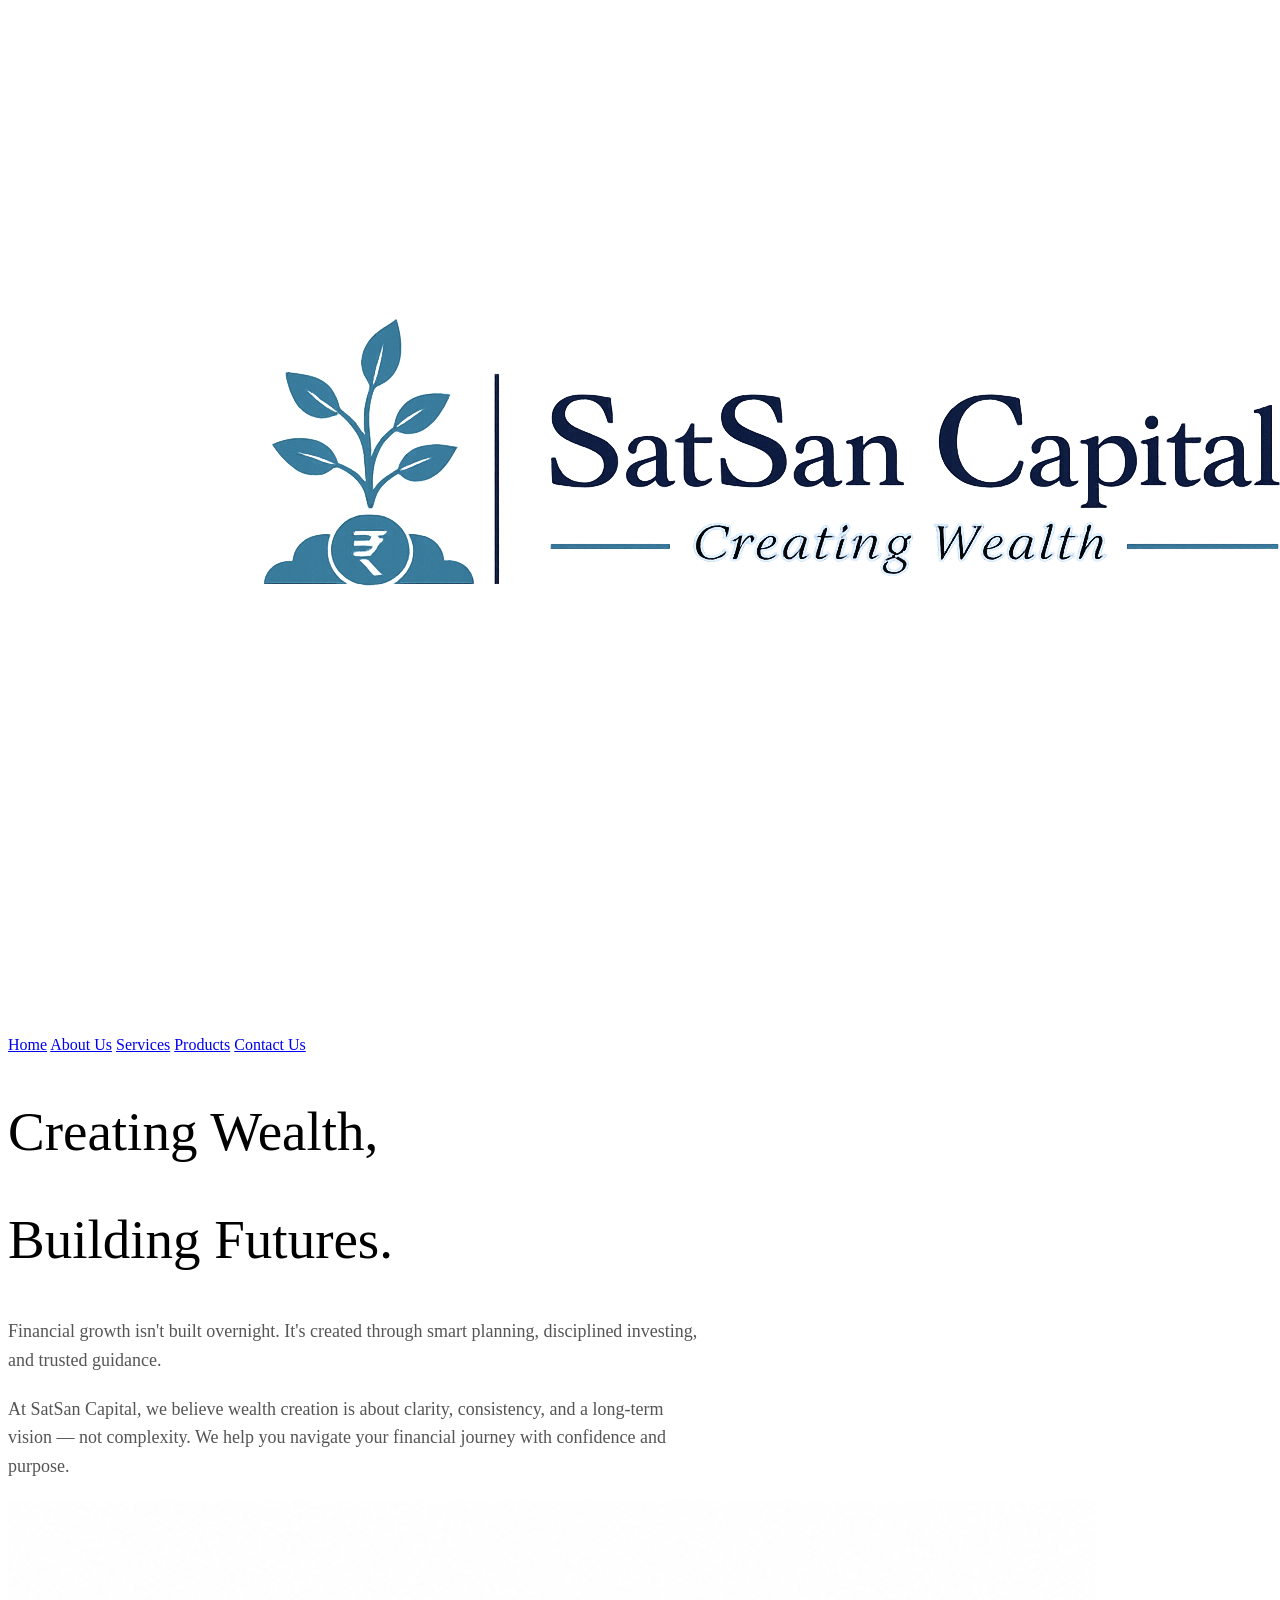
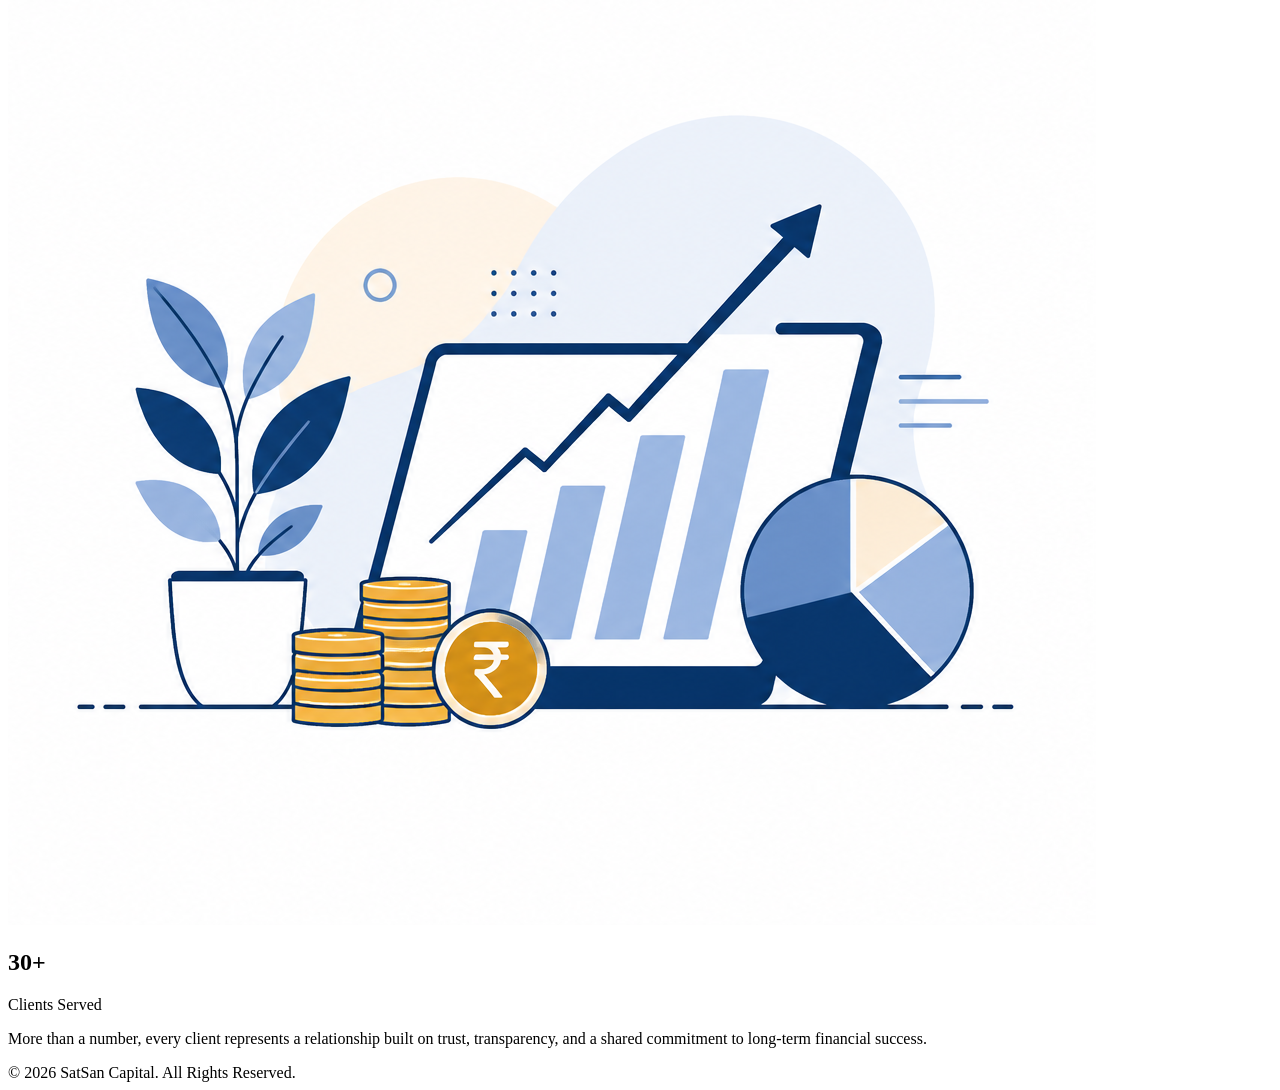
==== index.html @ bbf24298 "Add files via upload" ====
<!DOCTYPE html>
<html lang="en">
<head>
  <meta charset="UTF-8" />
  <meta name="viewport" content="width=device-width, initial-scale=1.0"/>
  <title>SatSan Capital</title>
<link rel="stylesheet" href="style.css">
  <style>

  /*CURSOR THING*/
      .typing{
  overflow: hidden;
  white-space: nowrap;

  border-right: 3px solid black;

  width: 0;

  font-size: 55px;
  font-weight: 400;

  animation-fill-mode: forwards;
}

/* FIRST LINE */
.first{
  animation:
    typing 2s steps(20, end) forwards,
    blink 0.7s step-end 3;
}

/* SECOND LINE */
.second{

  opacity: 0;

  animation:
    show 0s forwards 2s,
    typing 2s steps(20, end) forwards 2s,
    blink 0.0s step-end 0s;
}
/* FIRST LINE */
.first{
  animation:
    typing 2s steps(20, end) forwards,
    blink 0.7s step-end 3,
    hideCursor 0s forwards 2.1s;
}

/* SECOND LINE */
.second{

  opacity: 0;

  animation:
    show 0s forwards 2s,
    typing 2s steps(20, end) forwards 2s,
    blink 0.7s step-end 3 2s,
    hideCursor 0s forwards 4.1s;
}
@keyframes typing{
  from{
    width:0;
  }

  to{
    width:40%;
  }
}

@keyframes blink{
  50%{
    border-color: transparent;
  }
}

@keyframes show{
  to{
    opacity:1;
  }
}
@keyframes hideCursor{
  to{
    border-right: none;
  }
}
 
    .hero p{
      font-size:18px;
      max-width:700px;
      line-height:1.6;
      color:#555;
      margin-bottom:20px;
    }

    
    /* MOBILE */

    @media(max-width:768px){

      nav{
        flex-direction:column;
        gap:20px;
        padding:20px;
      }

      .hero h1{
        font-size:40px;
      }

      .hero p{
        font-size:17px;
      }

      .container{
        margin:30px 20px;
        padding:25px;
      }

    }

  </style>
</head>

<body>

  <!-- NAVBAR -->

  <nav>

    <!-- EMPTY LOGO PLACEHOLDER -->
    <div class="logo">
      <img src="logo.png">
    </div>
    

    <!-- NAVIGATION -->
    <div class="nav-links">

    <a href="index.html">Home</a>

    <a href="About Us.html">About Us</a>

    <a href="Services.html">Services</a>
    <a href="Products.html">Products</a>

    <a href="Contact Us.html">Contact Us</a>

</div>

  </nav>

  <!-- MAIN CONTENT -->

  <div id="main-content">

    <!-- HOMEPAGE -->

    <section class="hero">
    

      <h1 class="typing first">Creating Wealth,</h1>
      <h1 class="typing second"> Building Futures.</h1>

    <p> </p>
    <p>  </p>


      <p>        
        Financial growth isn't built overnight.
It's created through smart planning, disciplined investing, and trusted guidance.</p>
<p>At SatSan Capital, we believe wealth creation is about clarity, consistency, and a long-term vision — not complexity. We help you navigate your financial journey with confidence and purpose.
</p>

</div>
<div class="home-img">
    <img src="homepage_photo.png">
  </div>
</section>
  <section class="clients-served">
    <h2>
        <span class="counter" data-target="100">0</span>+
    </h2>

    <p>Clients Served</p>

    <div class="short-info">
      <p>More than a number, every client represents a relationship built on trust, transparency, and a shared commitment to long-term financial success.</p>
    </div>
    

</section>
<script>
  const section = document.querySelector(".clients-served");
  const counter = document.querySelector(".counter");

let started = false;

window.addEventListener("scroll", () => {

    if(started) return;

    const top = section.getBoundingClientRect().top;

    if(top < window.innerHeight - 100){

        started = true;

        const target = Number(counter.dataset.target);
        let count = 0;

        function update(){

            const increment = target / 100;

            if(count < target){
                count += increment;
                counter.textContent = Math.ceil(count);
                requestAnimationFrame(update);
            }else{
                counter.textContent = target;
            }

        }

        update();
    }

});

</script>
</body>
  <!-- FOOTER -->
  <footer>
     © 2026 SatSan Capital. All Rights Reserved.
  </footer>
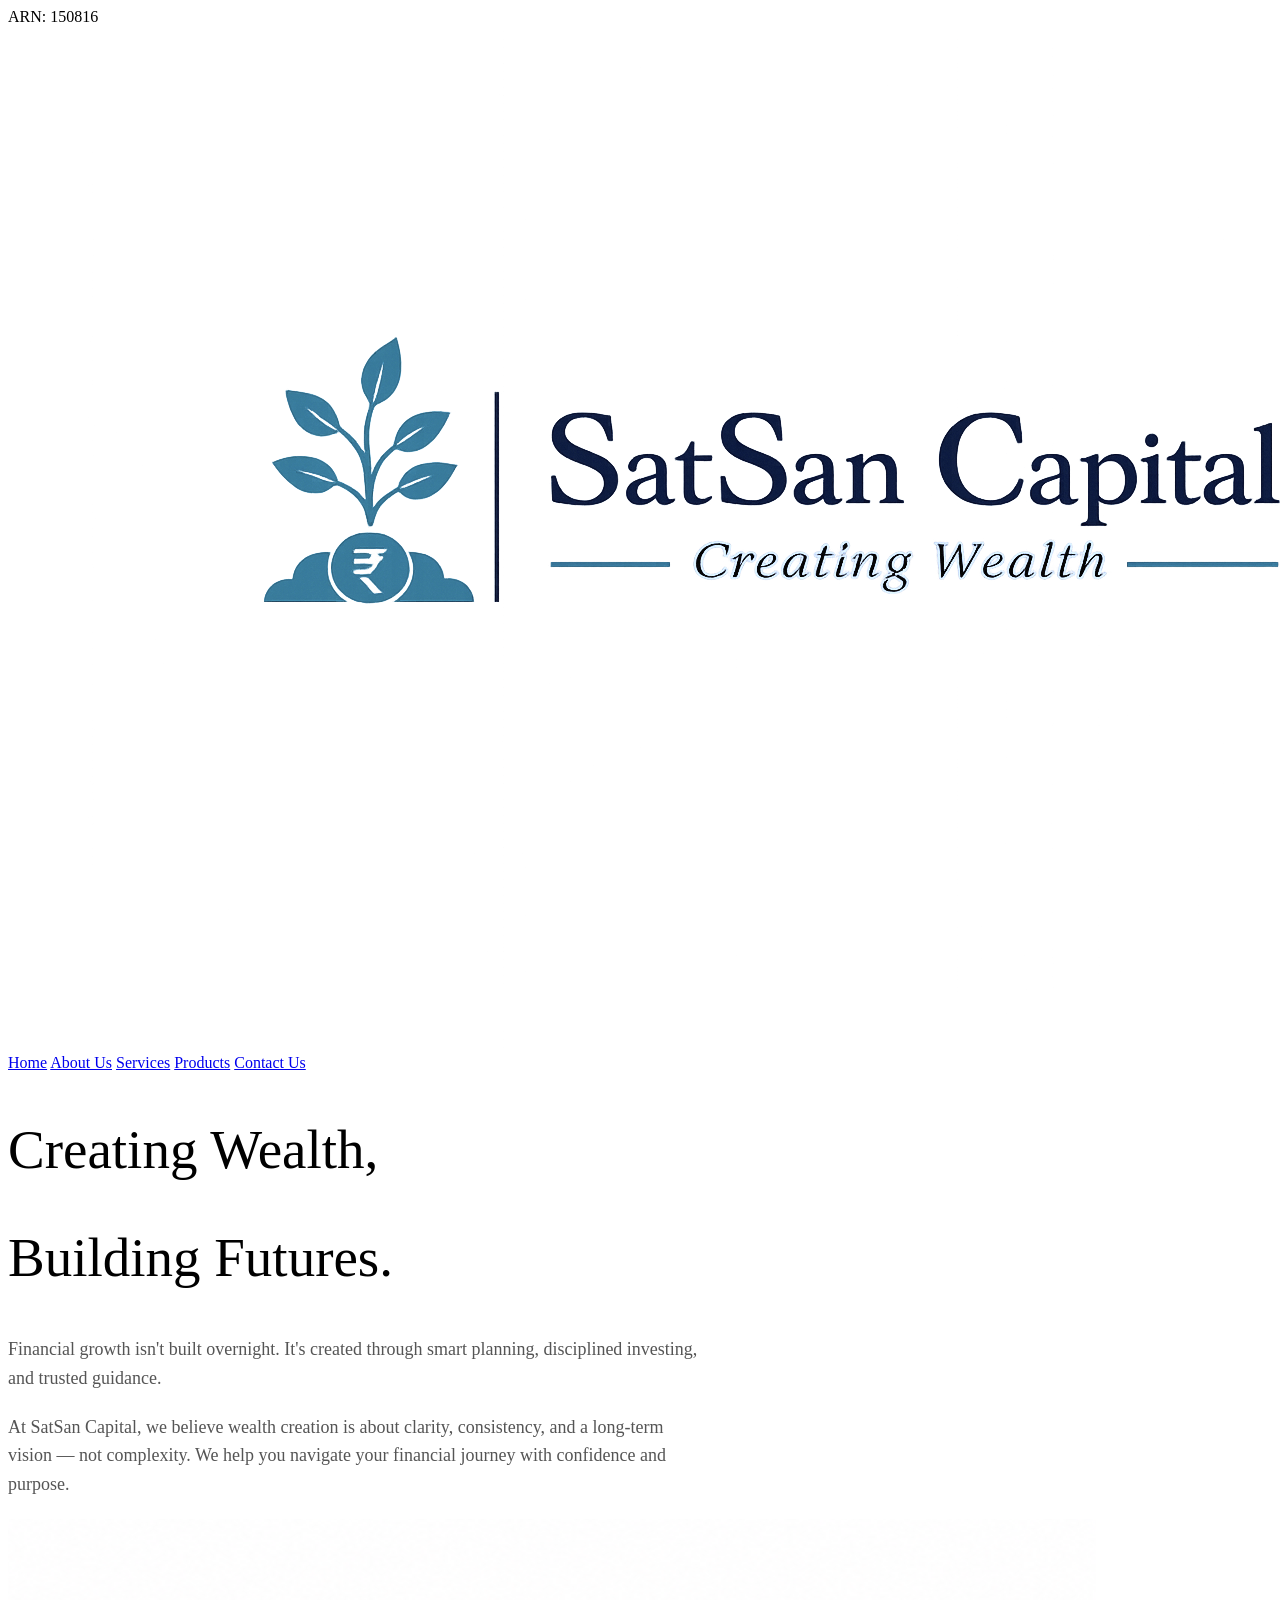
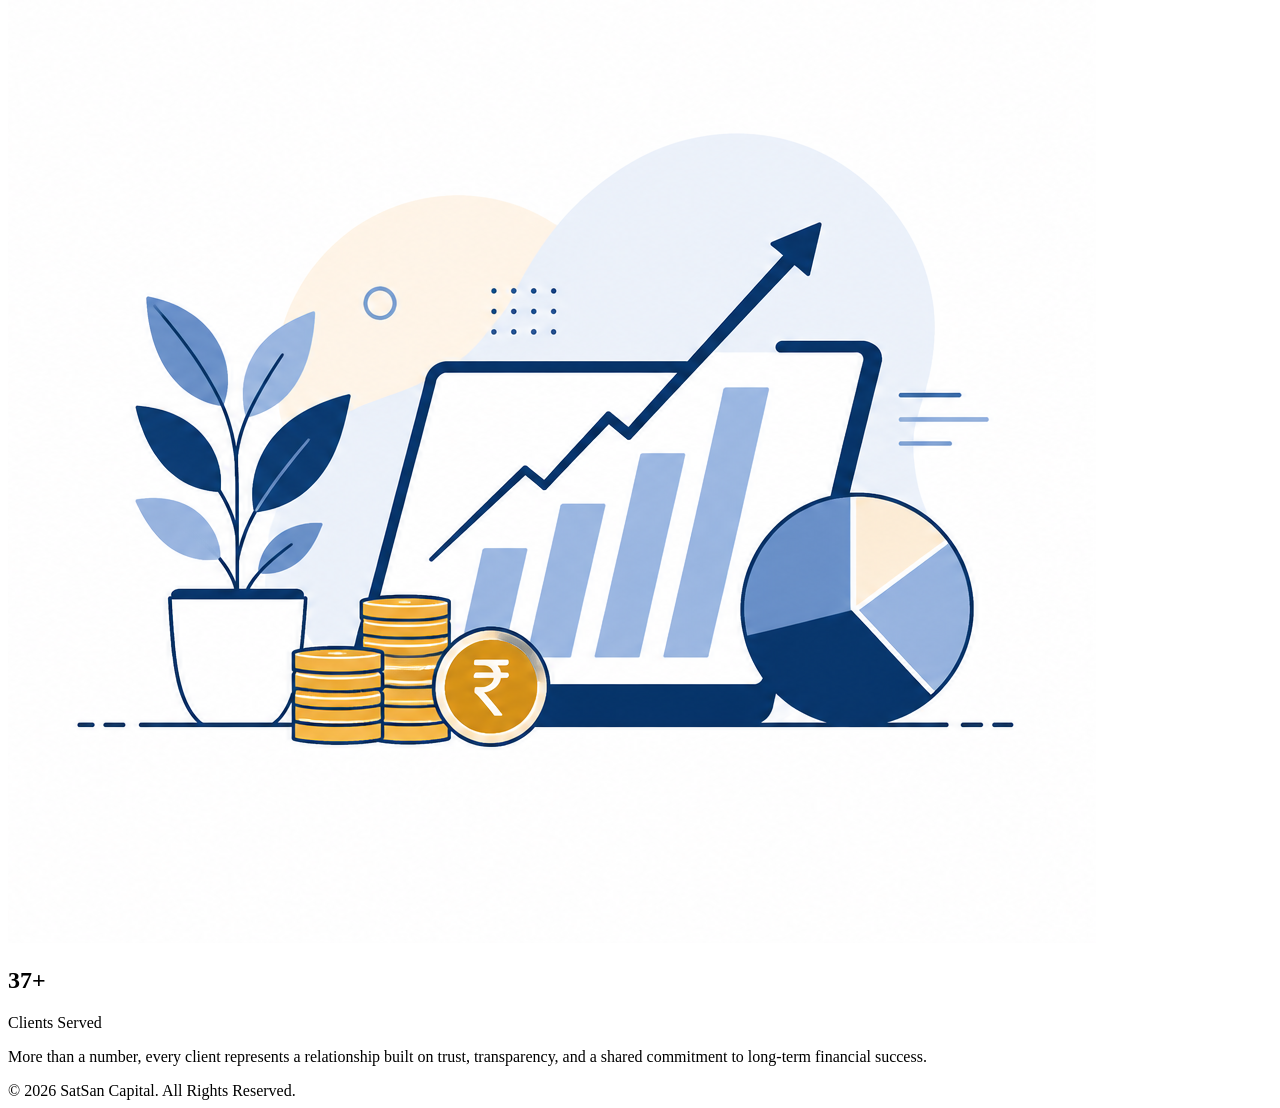
==== commit d792fd58: "Update index.html" ====
--- a/index.html
+++ b/index.html
@@ -123,7 +123,9 @@
 </head>
 
 <body>
-
+<div class="top-bar">
+    <span>ARN: 150816</span>
+</div>
   <!-- NAVBAR -->
 
   <nav>
@@ -236,4 +238,4 @@
   </footer>
 
 
- + 
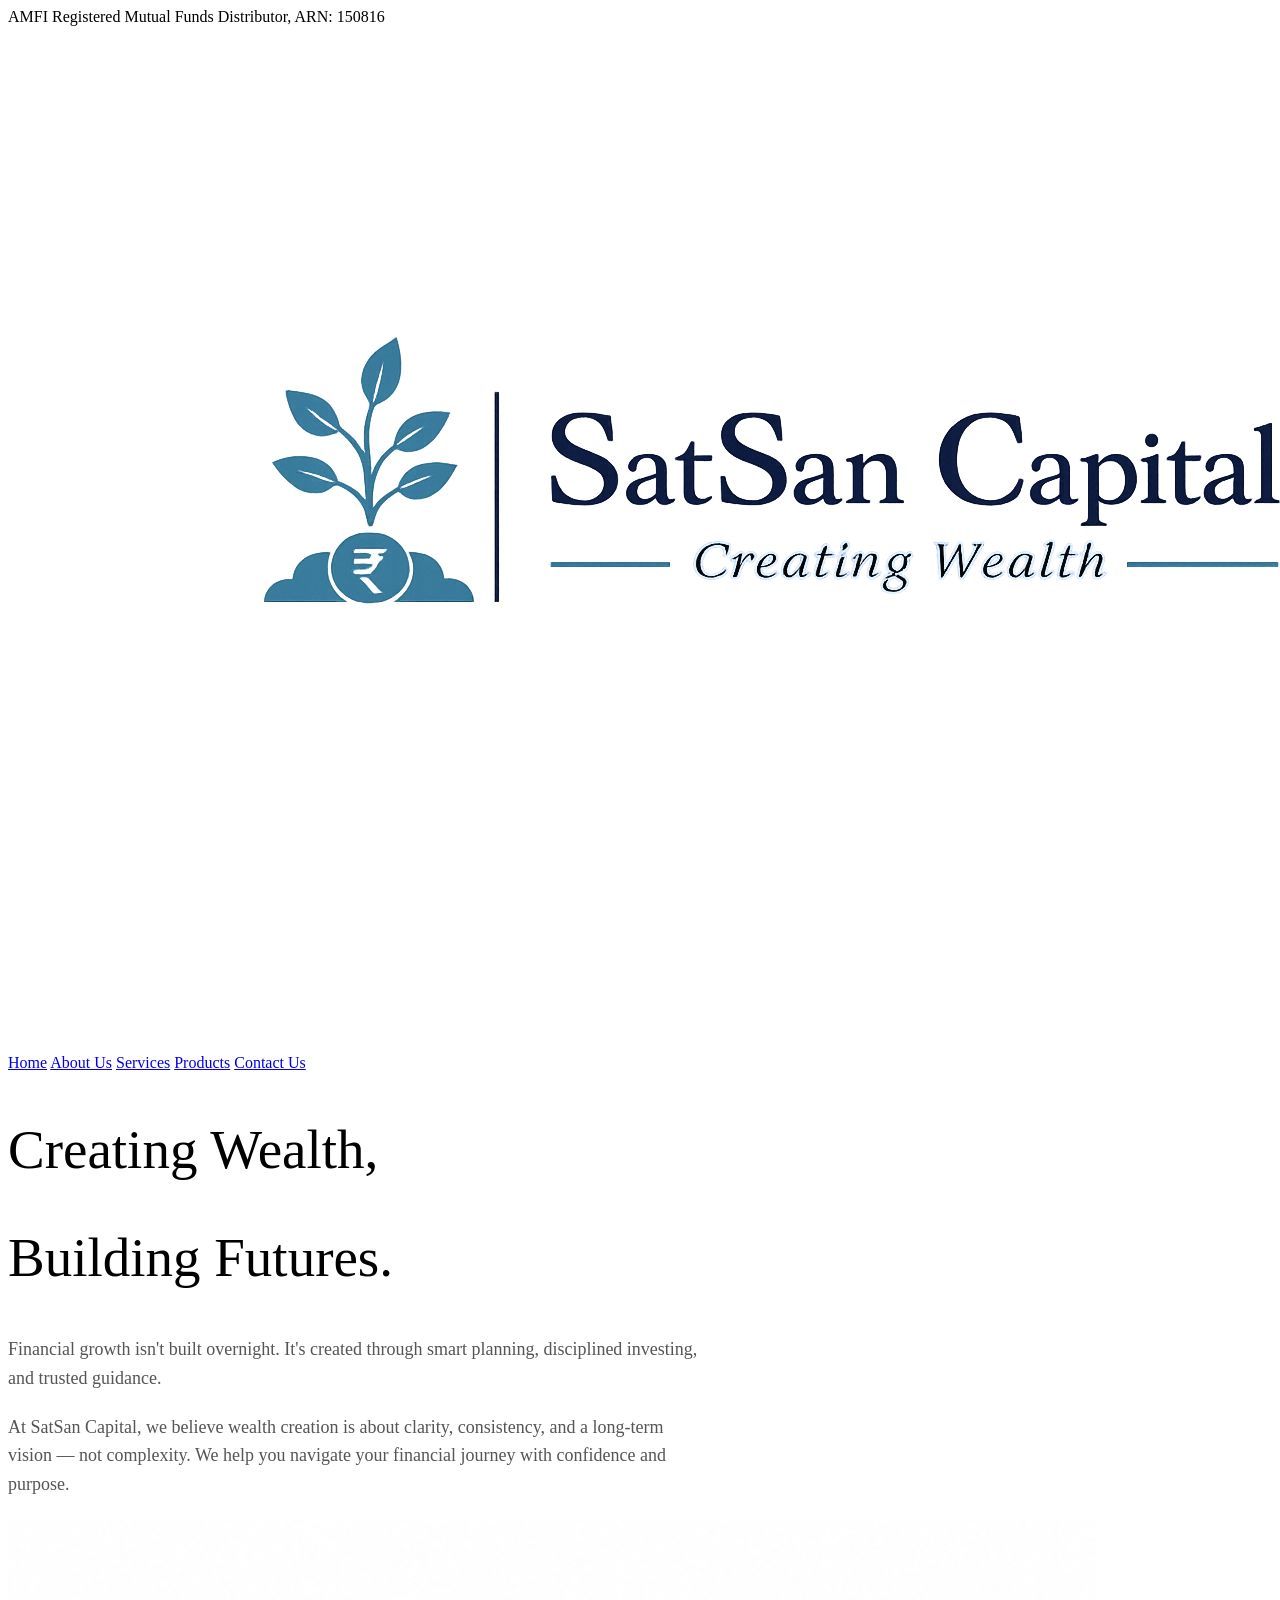
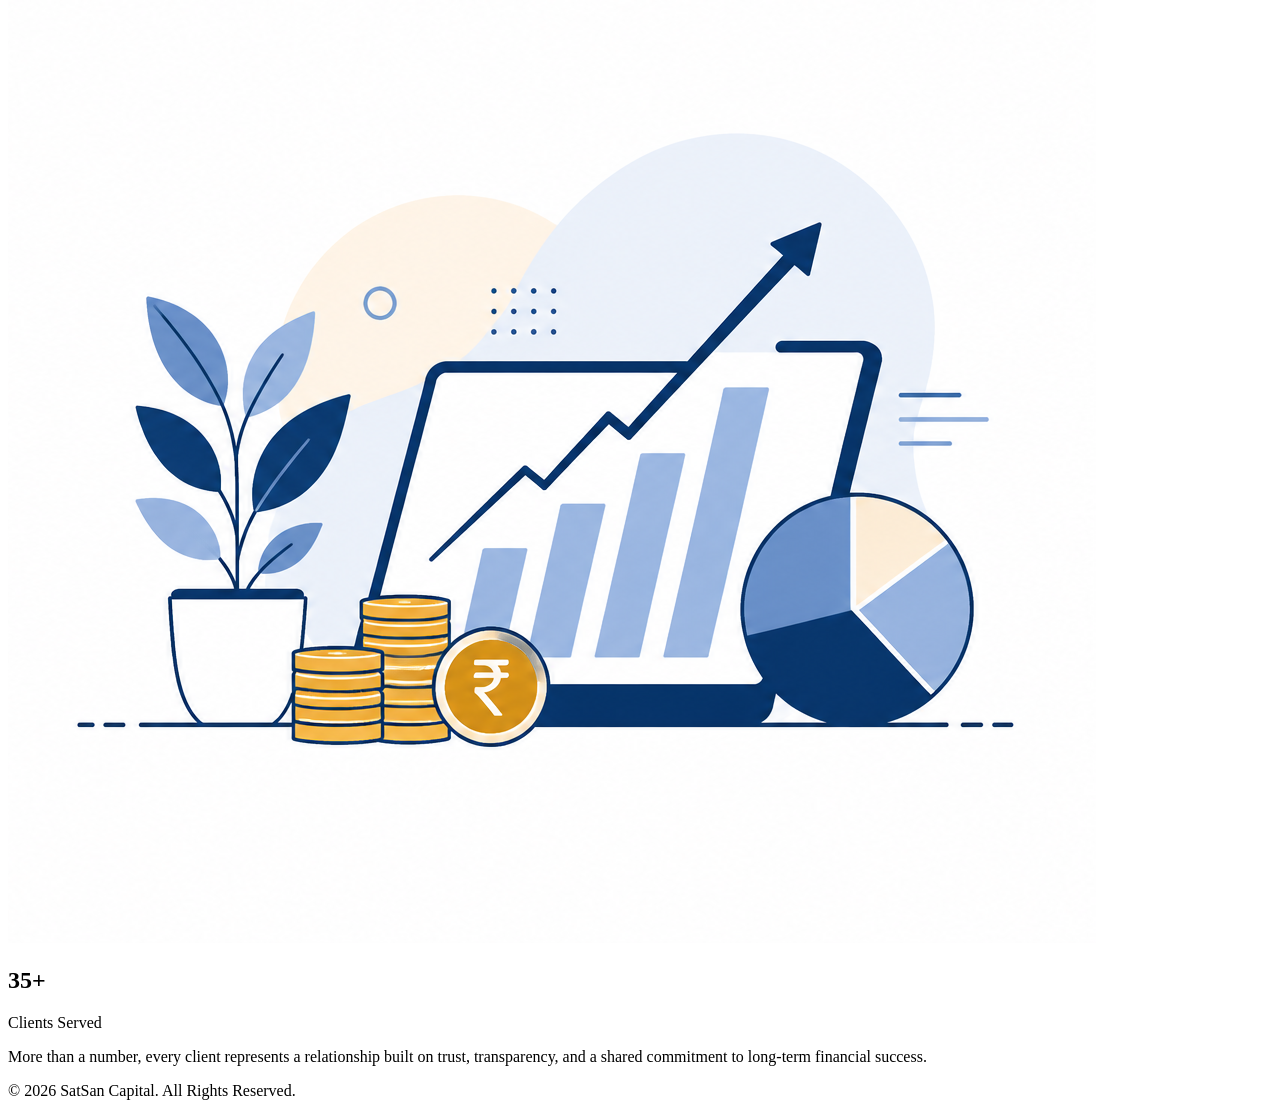
==== commit f1775202: "Update index.html" ====
--- a/index.html
+++ b/index.html
@@ -124,7 +124,7 @@
 
 <body>
 <div class="top-bar">
-    <span>ARN: 150816</span>
+    <span>AMFI Registered Mutual Funds Distributor, ARN: 150816</span>
 </div>
   <!-- NAVBAR -->
 
